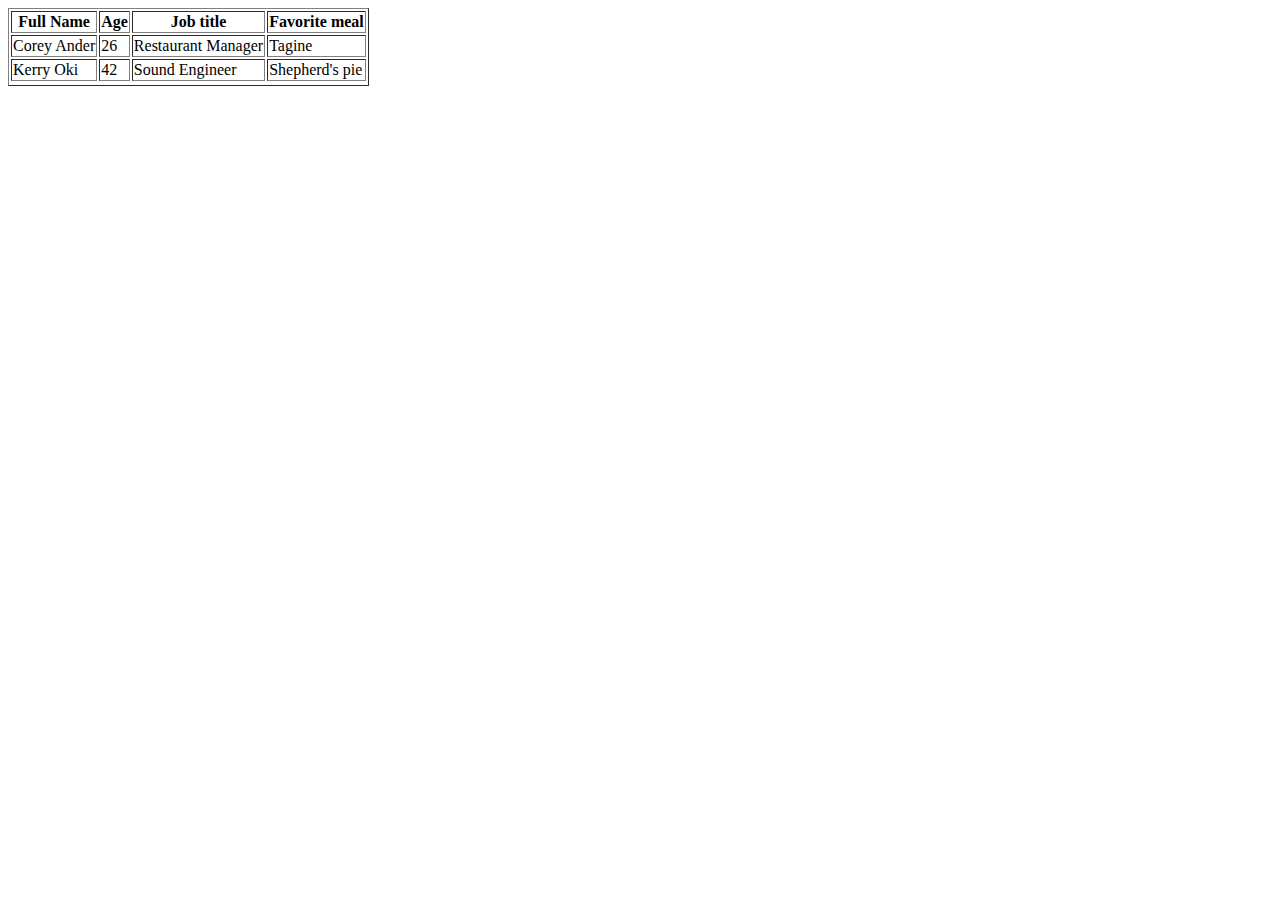
==== Bai tap buoi2/Table/index.html @ 12f23aa7 "up load file" ====
<!DOCTYPE html>
<html lang="en">
<head>
    <meta charset="UTF-8">
    <meta name="viewport" content="width=device-width, initial-scale=1.0">
    <title>Table</title>
</head>
<body>
    <table border="1">
        <tr>
            <th>
                Full Name
            </th>
            <th>
                Age
            </th>
            <th>
                Job title
            </th>
            <th>
                Favorite meal
            </th>
        </tr>
        <tr>
            <td>
                Corey Ander
            </td>
            <td>
                26
            </td>
            <td>
                Restaurant Manager
            </td>
            <td>
                Tagine
            </td>
        </tr>
        <tr>
            <td>
                Kerry Oki
            </td>
            <td>
                42
            </td>
            <td>
                Sound Engineer
            </td>
            <td>
                Shepherd's pie
            </td>
        </tr>
        <tr>
            
        </tr>
    </table>
</body>
</html>
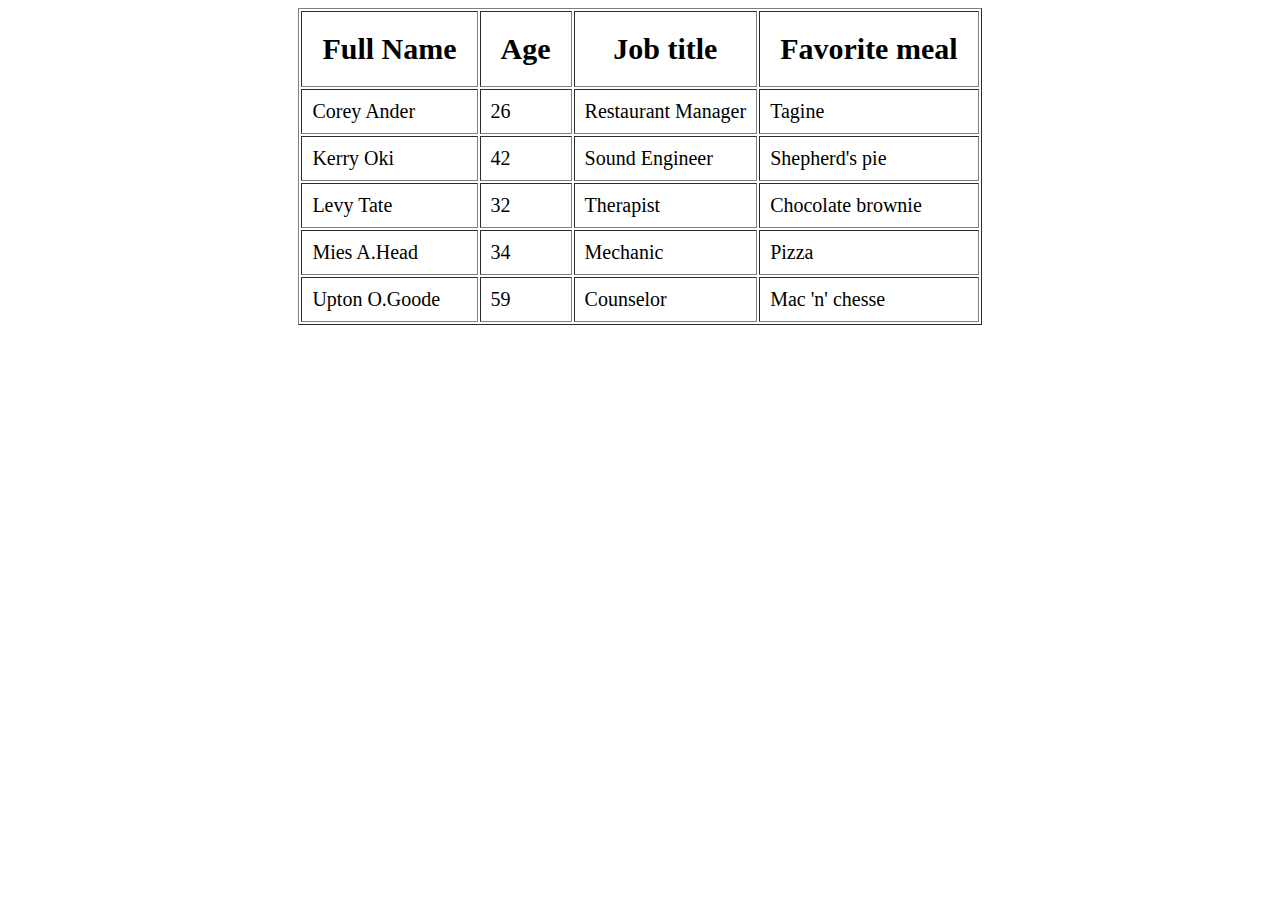
==== commit 4f8768ae: "up code 2/11" ====
--- a/Bai tap buoi2/Table/index.html
+++ b/Bai tap buoi2/Table/index.html
@@ -4,11 +4,12 @@
     <meta charset="UTF-8">
     <meta name="viewport" content="width=device-width, initial-scale=1.0">
     <title>Table</title>
+    <link rel="stylesheet" href="style.css">
 </head>
 <body>
-    <table border="1">
+    <table border="1" >
         <tr>
-            <th>
+            <th> 
                 Full Name
             </th>
             <th>
@@ -50,7 +51,46 @@
             </td>
         </tr>
         <tr>
-            
+            <td>
+                Levy Tate
+            </td>
+            <td>
+                32
+            </td>
+           <td>
+                Therapist
+           </td>
+           <td>
+               Chocolate brownie
+           </td>
+        </tr>
+        <tr>
+           <td>
+                Mies A.Head
+           </td>
+           <td>
+               34
+           </td>
+           <td>
+               Mechanic
+           </td>
+           <td>
+               Pizza
+           </td>
+           <tr>
+               <td>
+                   Upton O.Goode
+               </td>
+               <td>
+                   59
+               </td>
+               <td>
+                   Counselor
+               </td>
+               <td>
+                   Mac 'n' chesse
+               </td>
+           </tr>
         </tr>
     </table>
 </body>
--- a/Bai tap buoi2/Table/style.css
+++ b/Bai tap buoi2/Table/style.css
@@ -0,0 +1,12 @@
+th {
+  font-size: 30px;
+  padding: 20px;
+}
+td {
+  font-size: 20px;
+  padding: 10px;
+}
+body {
+  display: flex;
+  justify-content: center;
+}
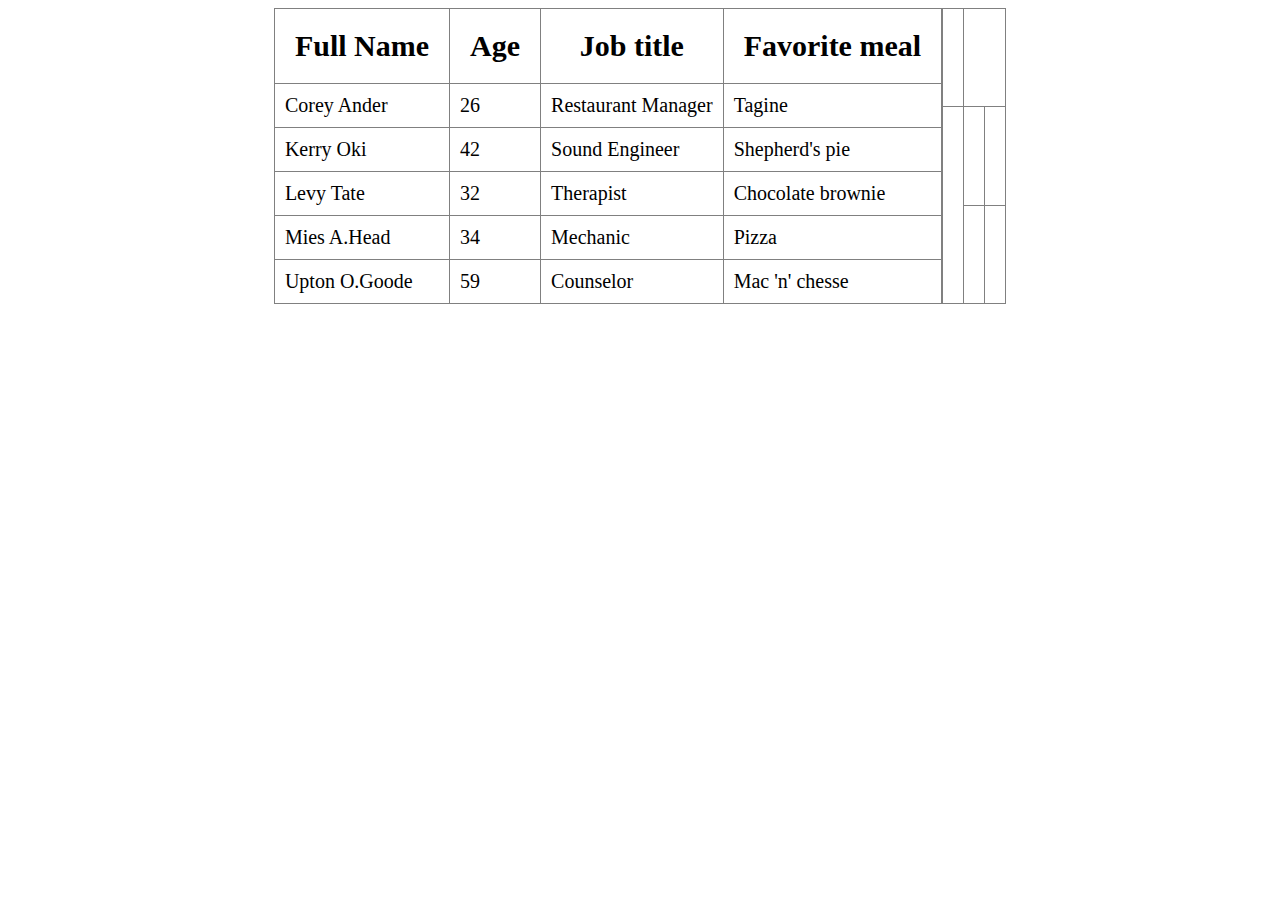
==== commit 19d83920: "up code 7/11" ====
--- a/Bai tap buoi2/Table/index.html
+++ b/Bai tap buoi2/Table/index.html
@@ -93,5 +93,22 @@
            </tr>
         </tr>
     </table>
+    <table border="1">
+        <tr>
+            <td></td>
+            <td colspan="2"></td>
+            
+        </tr>
+        <tr>
+            <td rowspan="2"></td>
+            <td></td>
+            <td></td>
+        </tr>
+        <tr>
+            
+            <td></td>
+            <td></td>
+        </tr>
+    </table>
 </body>
 </html>--- a/Bai tap buoi2/Table/style.css
+++ b/Bai tap buoi2/Table/style.css
@@ -10,3 +10,6 @@
   display: flex;
   justify-content: center;
 }
+table {
+  border-collapse: collapse;
+}
